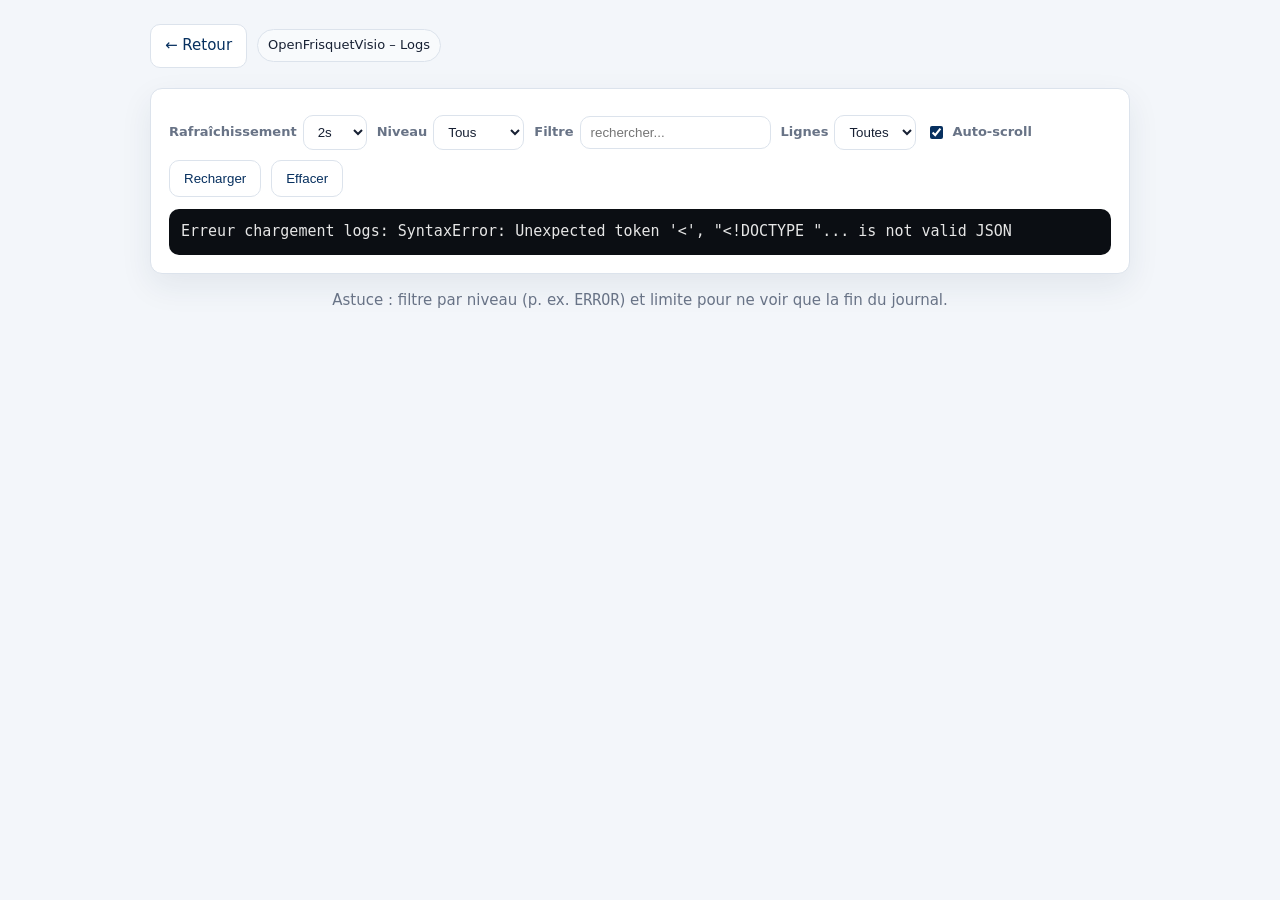
==== web/logs.html @ 85398fa5 "- Ajout d'un style sombre + auto" ====
<!DOCTYPE html><html lang='fr'><head>
<meta charset='utf-8'>
<meta name='viewport' content='width=device-width,initial-scale=1'>
<title>OpenFrisquetVisio – Logs</title>
<style>
  :root{
    --bg:#f3f6fa;--card:#ffffff;--muted:#687386;--txt:#172033;
    --acc:#07305f;--bd:#dce3ec;--ok:#178653;--warn:#c86b08
  }
  *,*:before,*:after{box-sizing:border-box}
  body{
    margin:0;padding:24px;background:var(--bg);color:var(--txt);
    font:15px/1.45 system-ui,Segoe UI,Roboto,Arial
  }
  a{color:var(--acc);text-decoration:none}
  h1,h2{margin:0 0 12px}
  .wrap{max-width:980px;margin:0 auto;display:grid;gap:16px}
  .card{
    background:var(--card);border:1px solid var(--bd);border-radius:12px;
    padding:18px;box-shadow:0 12px 32px rgba(31,48,75,.08)
  }
  .toolbar{
    display:flex;flex-wrap:wrap;gap:10px;align-items:center;
    margin:8px 0 12px
  }
  .badge{
    display:inline-flex;align-items:center;gap:6px;
    padding:6px 10px;border-radius:999px;border:1px solid var(--bd);
    background:#f8fafc;font-size:13px
  }
  .btn{
    display:inline-flex;align-items:center;gap:8px;
    border:1px solid var(--bd);background:#fff;color:var(--acc);
    padding:10px 14px;border-radius:10px;cursor:pointer;
    text-decoration:none
  }
  .btn.primary{
    background:var(--acc);color:#fff;border-color:transparent;
    font-weight:700
  }
  label{
    color:var(--muted);font-weight:600;font-size:13px;
    display:flex;align-items:center;gap:6px
  }
  select,input[type=text],input[type=checkbox]{
    padding:8px 10px;border:1px solid var(--bd);border-radius:10px;
    background:#fff;color:var(--txt)
  }
  pre{
    white-space:pre-wrap;background:#0b0e13;color:#e6e6e6;
    padding:12px;border-radius:10px;max-height:70vh;overflow:auto;
    margin:0;font-family:ui-monospace,Menlo,Consolas,monospace
  }
  .muted{color:var(--muted)}
  .row{display:flex;gap:10px;flex-wrap:wrap;align-items:center}
  .topnav{display:flex;align-items:center;gap:10px;margin-bottom:4px}
  @media (max-width:820px){.toolbar{gap:8px}}
  .check-row{
    display:flex;
    align-items:center;
    gap:8px;
    font-weight:600;
  }
  input[type=checkbox]{
    width:auto;
    accent-color:var(--acc);
  }
</style>
  <link rel="stylesheet" href="/theme.css">
  <script src="/theme.js"></script>
</head><body>
<div class='wrap'>

  <div class='topnav'>
    <a href='/' class='btn'>&larr;&nbsp;Retour</a>
    <span class='badge'>OpenFrisquetVisio – Logs</span>
  </div>

  <div class='card'>
    <div class='toolbar'>
      <label>Rafraîchissement
        <select id='refresh'>
          <option value='0'>Off</option>
          <option value='1000'>1s</option>
          <option value='2000' selected>2s</option>
          <option value='5000'>5s</option>
          <option value='10000'>10s</option>
        </select>
      </label>

      <label>Niveau
        <select id='level'>
          <option value=''>Tous</option>
          <option value='INFO'>INFO</option>
          <option value='DEBUG'>DEBUG</option>
          <option value='WARN'>WARN</option>
          <option value='ERROR'>ERROR</option>
        </select>
      </label>

      <label>Filtre
        <input id='filter' type='text' placeholder='rechercher...'>
      </label>

      <label>Lignes
        <select id='limit'>
          <option value='0' selected>Toutes</option>
          <option value='200'>200</option>
          <option value='500'>500</option>
        </select>
      </label>

      <label>
        <input id='autoscroll' type='checkbox' checked>
        Auto-scroll
      </label>

      <button id='btnReload' class='btn'>Recharger</button>
      <button id='btnClear' class='btn'>Effacer</button>
    </div>

    <pre id='log'>(chargement...)</pre>
  </div>

  <div class='muted' style='text-align:center'>
    Astuce : filtre par niveau (p. ex. <code>ERROR</code>) et limite pour ne voir que la fin du journal.
  </div>

</div>

<script>
const $ = s => document.querySelector(s);
let raw = "";
let timer = null;
let pollInFlight = false;
let pollStopped = false;

const elLog     = $("#log");
const selRef    = $("#refresh");
const selLvl    = $("#level");
const selLimit  = $("#limit");
const inpFilter = $("#filter");
const cbAuto    = $("#autoscroll");
const btnReload = $("#btnReload");
const btnClear  = $("#btnClear");

function applyFilters(txt){
  if(!txt) return "";
  let lines = txt.split("\n");

  const lvl = selLvl.value.trim();
  const f   = inpFilter.value.trim().toLowerCase();

  if(lvl){
    lines = lines.filter(l => l.includes(lvl));
  }
  if(f){
    lines = lines.filter(l => l.toLowerCase().includes(f));
  }

  const lim = parseInt(selLimit.value||"0",10);
  if(lim>0 && lines.length>lim){
    lines = lines.slice(-lim);
  }

  return lines.join("\n");
}

function render(){
  const out = applyFilters(raw);
  elLog.textContent = out || "(vide)";
  if(cbAuto.checked){
    elLog.scrollTop = elLog.scrollHeight;
  }
}

async function reload(){
  if(pollInFlight || pollStopped) return;
  pollInFlight = true;
  try{
    // On envoie la limite et éventuellement le niveau au backend
    const limitParam = selLimit.value === "0" ? "500" : selLimit.value;
    const lvl = selLvl.value.trim();
    const qs =
      "?limit=" + encodeURIComponent(limitParam) +
      (lvl ? "&level="+encodeURIComponent(lvl) : "") +
      "&_=" + Date.now();

    const r = await fetch("/api/logs"+qs,{cache:"no-store"});
    const arr = await r.json();   // ["ligne1", "ligne2", ...]
    raw = arr.join("\n");
    render();
  }catch(e){
    elLog.textContent = "Erreur chargement logs: " + e;
  } finally {
    pollInFlight = false;
  }
}

function stopPolling(){
  pollStopped = true;
  if(timer){ clearTimeout(timer); timer = null; }
}

function startPolling(){
  pollStopped = false;
  scheduleNextPoll();
}

function scheduleNextPoll(){
  if(pollStopped) return;
  const v = parseInt(selRef.value||"0",10);
  if(v>0){
    if(timer){ clearTimeout(timer); timer = null; }
    timer = setTimeout(async ()=>{
      await reload();
      scheduleNextPoll();
    }, v);
  }
}

function updateRefreshTimer(){
  stopPolling();
  const v = parseInt(selRef.value||"0",10);
  if(v>0){
    startPolling();
  }
}

document.addEventListener("DOMContentLoaded", ()=>{
  btnReload.addEventListener("click", reload);
  btnClear.addEventListener("click", async ()=>{
    try{
      await fetch("/api/logs/clear",{method:"POST"});
      raw = "";
      render();
    }catch(e){
      console.error("Erreur clear logs", e);
    }
  });

  [selLvl, inpFilter, selLimit].forEach(el=>{
    el.addEventListener("input", render);
  });

  selRef.addEventListener("change", updateRefreshTimer);

  reload().then(updateRefreshTimer);
});
</script>

</body></html>
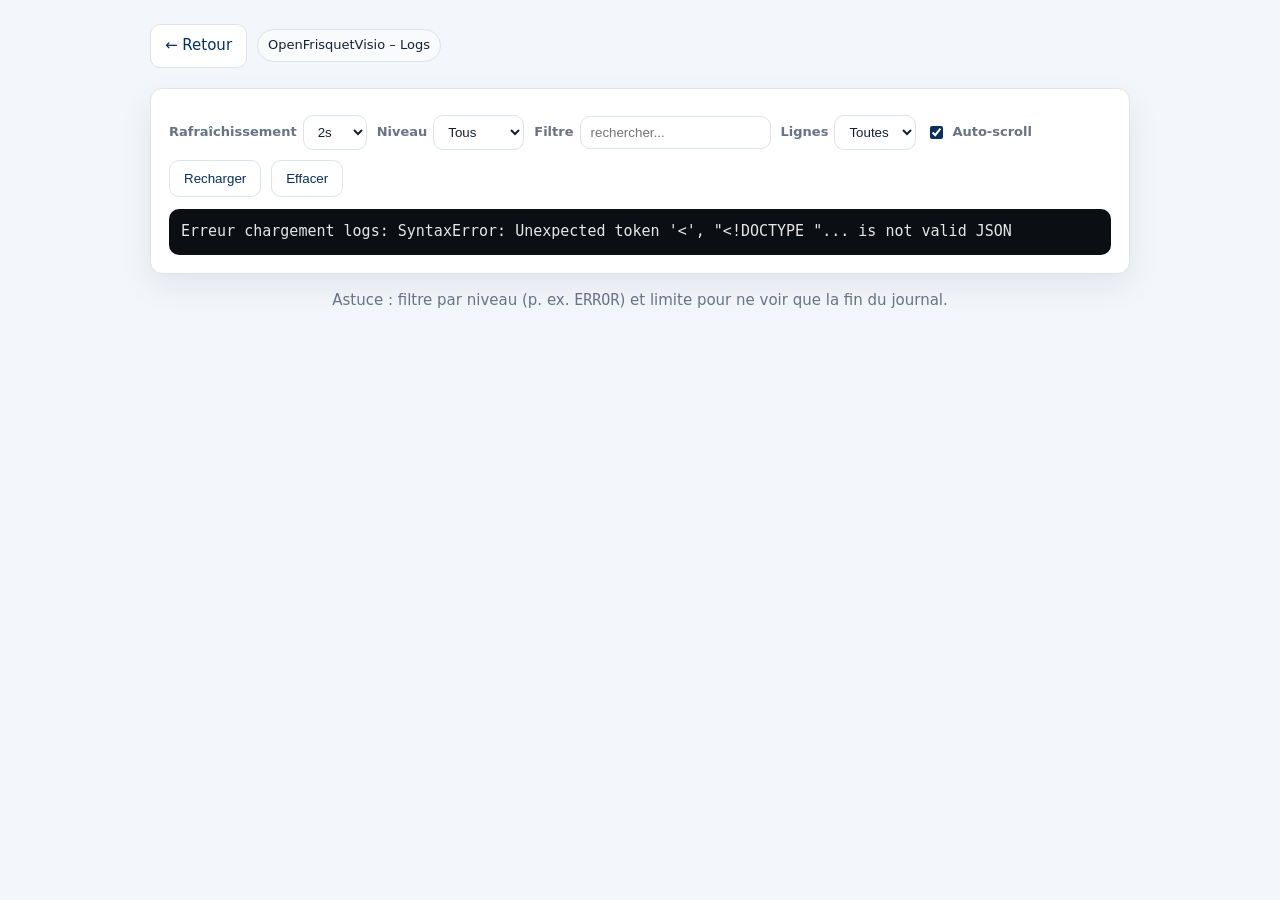
==== commit 61a46207: "Pause hidden portal polling and serialize refreshes Poll again after the current response completes," ====
--- a/web/logs.html
+++ b/web/logs.html
@@ -133,7 +133,6 @@
 let raw = "";
 let timer = null;
 let pollInFlight = false;
-let pollStopped = false;
 
 const elLog     = $("#log");
 const selRef    = $("#refresh");
@@ -175,8 +174,9 @@
 }
 
 async function reload(){
-  if(pollInFlight || pollStopped) return;
+  if(pollInFlight) return;
   pollInFlight = true;
+  stopPolling();
   try{
     // On envoie la limite et éventuellement le niveau au backend
     const limitParam = selLimit.value === "0" ? "500" : selLimit.value;
@@ -194,38 +194,31 @@
     elLog.textContent = "Erreur chargement logs: " + e;
   } finally {
     pollInFlight = false;
+    scheduleNextPoll();
   }
 }
 
 function stopPolling(){
-  pollStopped = true;
   if(timer){ clearTimeout(timer); timer = null; }
 }
 
-function startPolling(){
-  pollStopped = false;
-  scheduleNextPoll();
-}
-
 function scheduleNextPoll(){
-  if(pollStopped) return;
+  stopPolling();
+  if(document.hidden) return;
   const v = parseInt(selRef.value||"0",10);
   if(v>0){
-    if(timer){ clearTimeout(timer); timer = null; }
-    timer = setTimeout(async ()=>{
-      await reload();
-      scheduleNextPoll();
-    }, v);
+    timer = setTimeout(reload, v);
   }
 }
 
 function updateRefreshTimer(){
+  scheduleNextPoll();
+}
+
+document.addEventListener("visibilitychange", ()=>{
   stopPolling();
-  const v = parseInt(selRef.value||"0",10);
-  if(v>0){
-    startPolling();
-  }
-}
+  if(!document.hidden && parseInt(selRef.value||"0",10)>0) reload();
+});
 
 document.addEventListener("DOMContentLoaded", ()=>{
   btnReload.addEventListener("click", reload);
@@ -245,7 +238,7 @@
 
   selRef.addEventListener("change", updateRefreshTimer);
 
-  reload().then(updateRefreshTimer);
+  if(!document.hidden) reload();
 });
 </script>
 
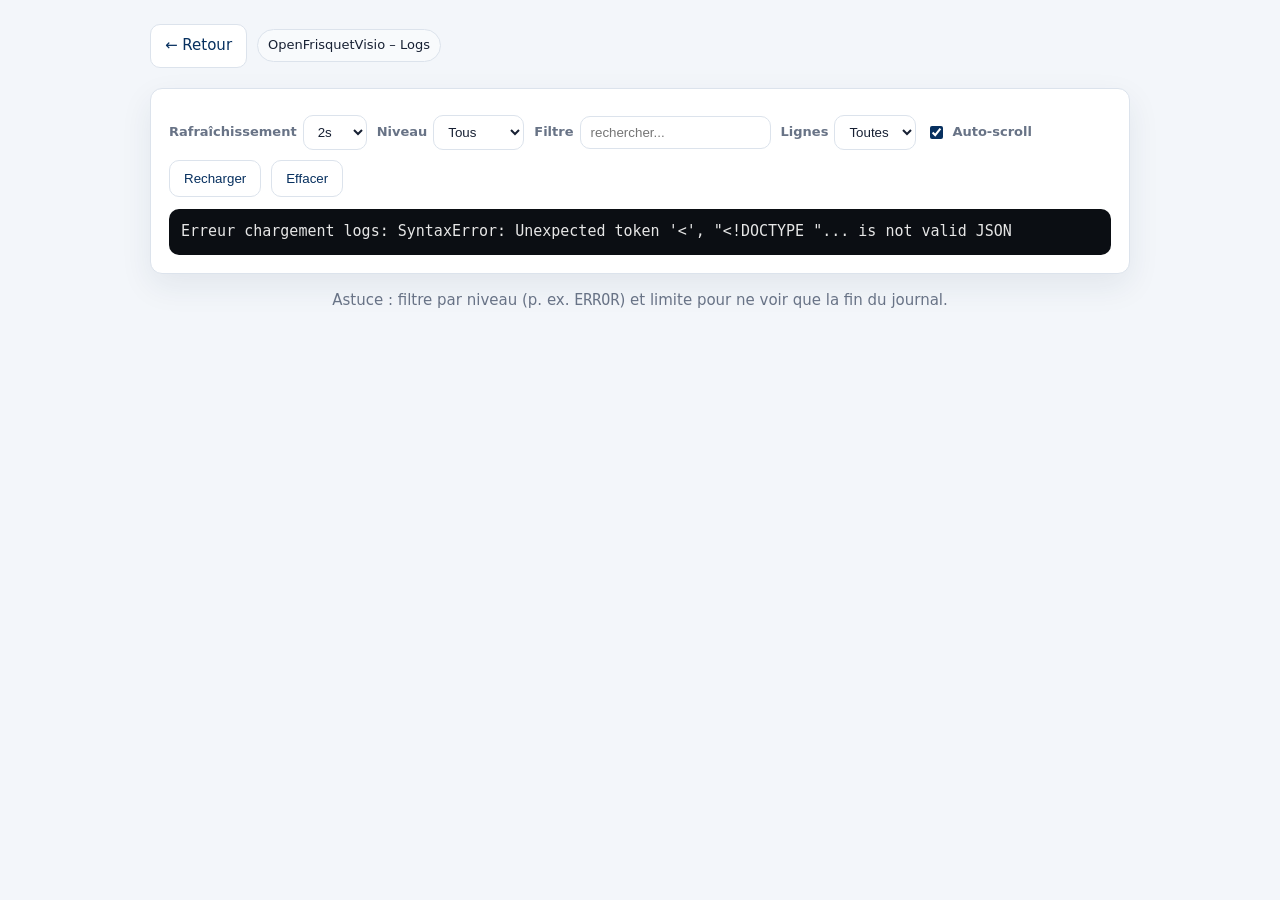
==== commit d34a57c4: "portail : borner les lectures du tableau de bord et des journaux Annuler après dix secondes une lect" ====
--- a/web/logs.html
+++ b/web/logs.html
@@ -177,6 +177,8 @@
   if(pollInFlight) return;
   pollInFlight = true;
   stopPolling();
+  const controller = new AbortController();
+  const deadline = setTimeout(()=>controller.abort(), 10000);
   try{
     // On envoie la limite et éventuellement le niveau au backend
     const limitParam = selLimit.value === "0" ? "500" : selLimit.value;
@@ -186,13 +188,16 @@
       (lvl ? "&level="+encodeURIComponent(lvl) : "") +
       "&_=" + Date.now();
 
-    const r = await fetch("/api/logs"+qs,{cache:"no-store"});
+    const r = await fetch("/api/logs"+qs,{cache:"no-store",signal:controller.signal});
     const arr = await r.json();   // ["ligne1", "ligne2", ...]
     raw = arr.join("\n");
     render();
   }catch(e){
-    elLog.textContent = "Erreur chargement logs: " + e;
+    elLog.textContent = e.name === "AbortError"
+      ? "Délai de chargement des journaux dépassé."
+      : "Erreur chargement logs: " + e;
   } finally {
+    clearTimeout(deadline);
     pollInFlight = false;
     scheduleNextPoll();
   }
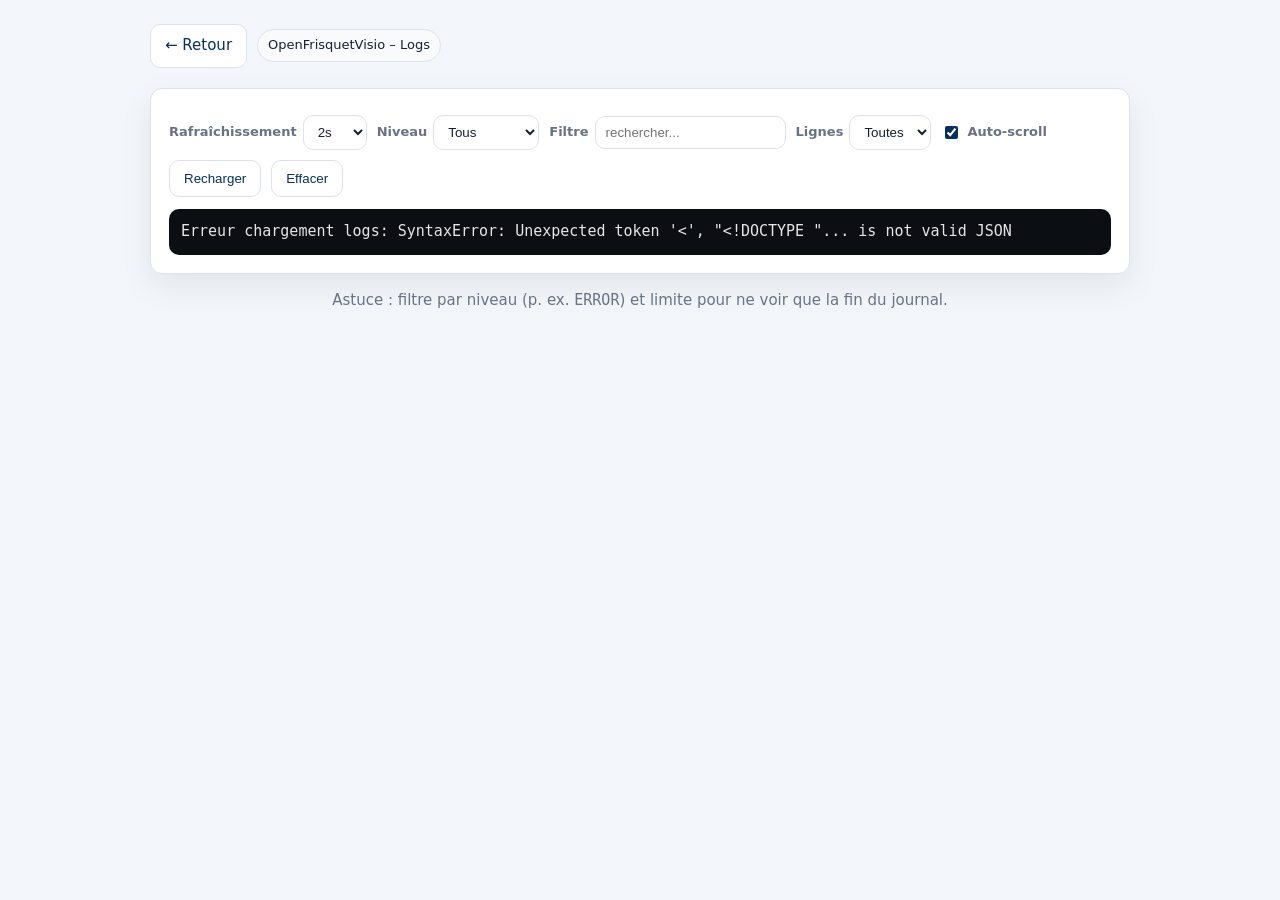
==== commit e8715535: "portail : corriger le filtre WARNING de la page Journaux Le sélecteur de niveau proposait WARN alors" ====
--- a/web/logs.html
+++ b/web/logs.html
@@ -93,7 +93,7 @@
           <option value=''>Tous</option>
           <option value='INFO'>INFO</option>
           <option value='DEBUG'>DEBUG</option>
-          <option value='WARN'>WARN</option>
+          <option value='WARNING'>WARNING</option>
           <option value='ERROR'>ERROR</option>
         </select>
       </label>
